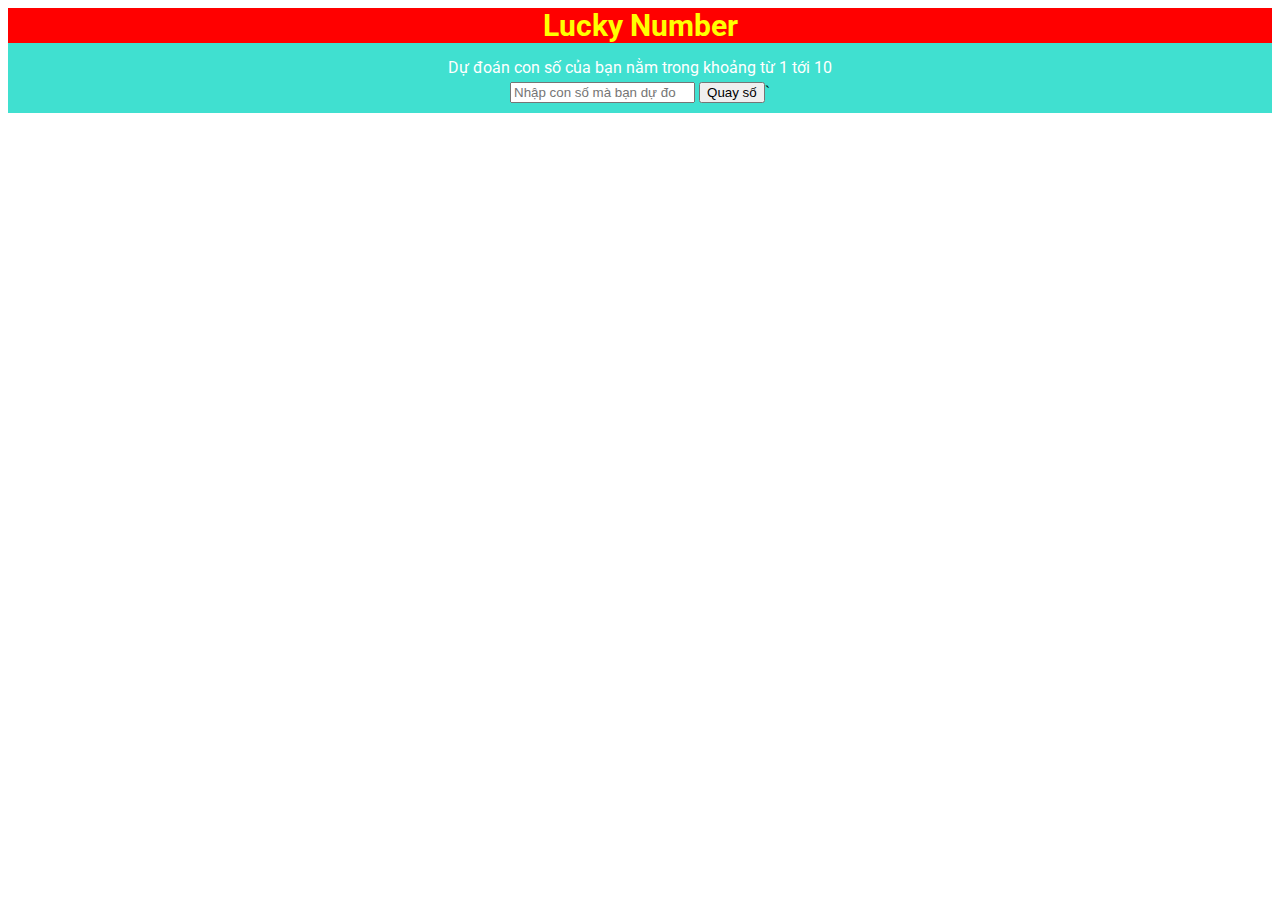
==== Bai1_B/index.html @ bb2185a9 "first commit" ====
<!DOCTYPE html>
<html lang="en">

<head>
    <meta charset="UTF-8">
    <meta name="viewport" content="width=device-width, initial-scale=1.0">
    <link rel="stylesheet" href="/Bai1_B/style.css">
    <title>Lucky number</title>
</head>

<body>
    <div class="container">
        <h1>Lucky Number</h1>
        <!-- <p>Dự đoán con số của bạn nằm trong khoảng từ 1 tới 10</p> -->
        <div class="play-container">
            <p>Dự đoán con số của bạn nằm trong khoảng từ 1 tới 10</p>
            <input type="number" id="form" name="form" placeholder="Nhập con số mà bạn dự đoán">
            <button class="btn">Quay số</button>`
        </div>
    </div>
    <script src="/Bai1/control.js"></script>
</body>

</html>
---- Bai1_B/style.css ----
@import url('https://fonts.googleapis.com/css2?family=Roboto&display=swap');
.container{
    display: flex;
    flex-direction: column;
    text-align: center;
}
h1 {
    background-color: red;
    font-size: 30px;
    font-family: 'Roboto', sans-serif;
    color: yellow;
    margin: 0;
}
.play-container{
    background-color: turquoise;
    padding: 10px;
}
p {
    font-family: 'Roboto', sans-serif;
    color: white;
    margin-top: 5px;
    margin-bottom: 5px;
}
#form{
    color: tomato;
}
@media (max-width: 800px) {
    .flex-container {
      flex-direction: column;
    }
  }
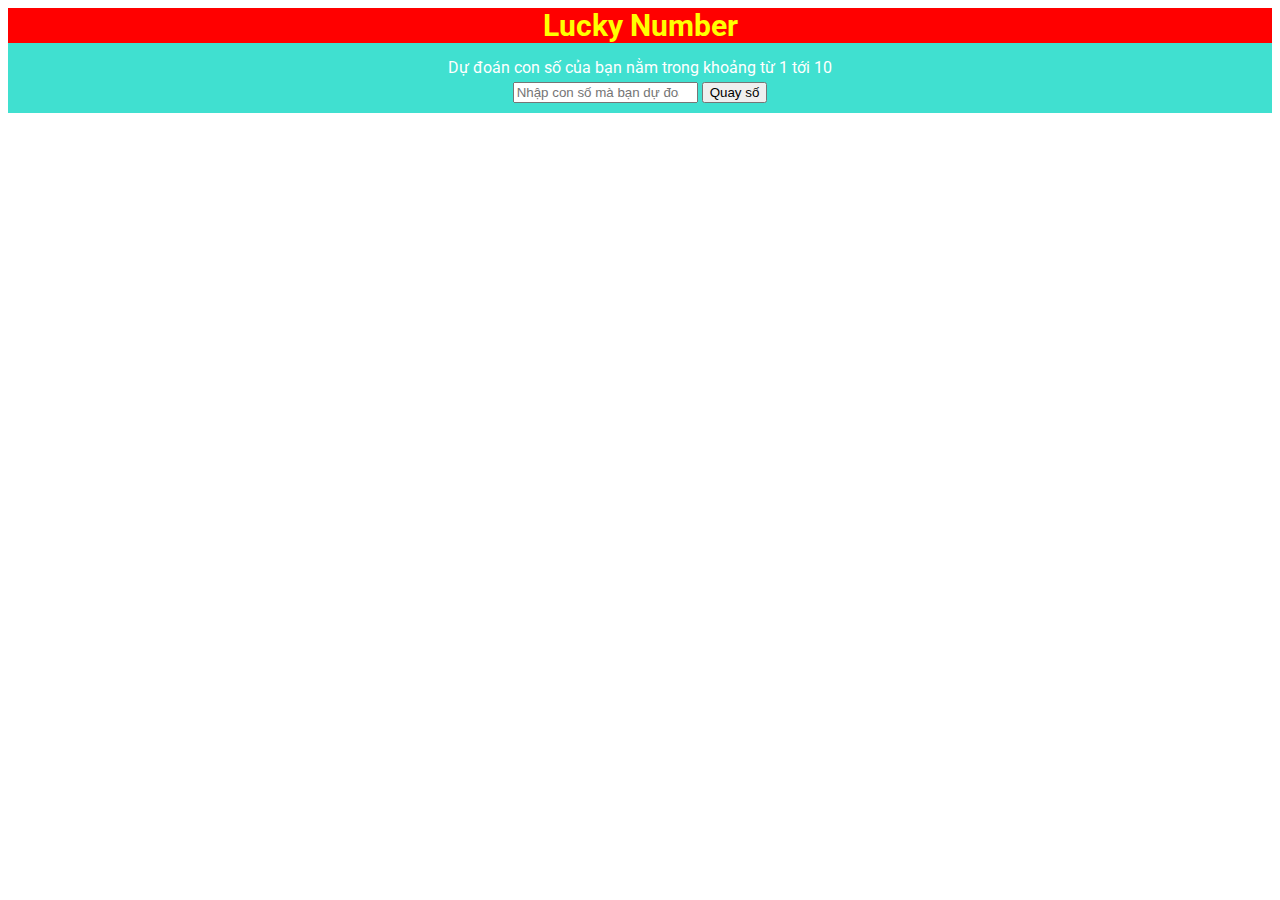
==== commit b658409b: "fix js" ====
--- a/Bai1_B/index.html
+++ b/Bai1_B/index.html
@@ -14,11 +14,14 @@
         <!-- <p>Dự đoán con số của bạn nằm trong khoảng từ 1 tới 10</p> -->
         <div class="play-container">
             <p>Dự đoán con số của bạn nằm trong khoảng từ 1 tới 10</p>
-            <input type="number" id="form" name="form" placeholder="Nhập con số mà bạn dự đoán">
-            <button class="btn">Quay số</button>`
+            <form>
+                <input type="number" id="form" name="form" placeholder="Nhập con số mà bạn dự đoán">
+                <button class="btn">Quay số</button>
+                <button type="reset" style="display: none;">reset</button> 
+            </form>
         </div>
     </div>
-    <script src="/Bai1/control.js"></script>
+    <script src="/Bai1_B/control.js"></script>
 </body>
 
 </html>